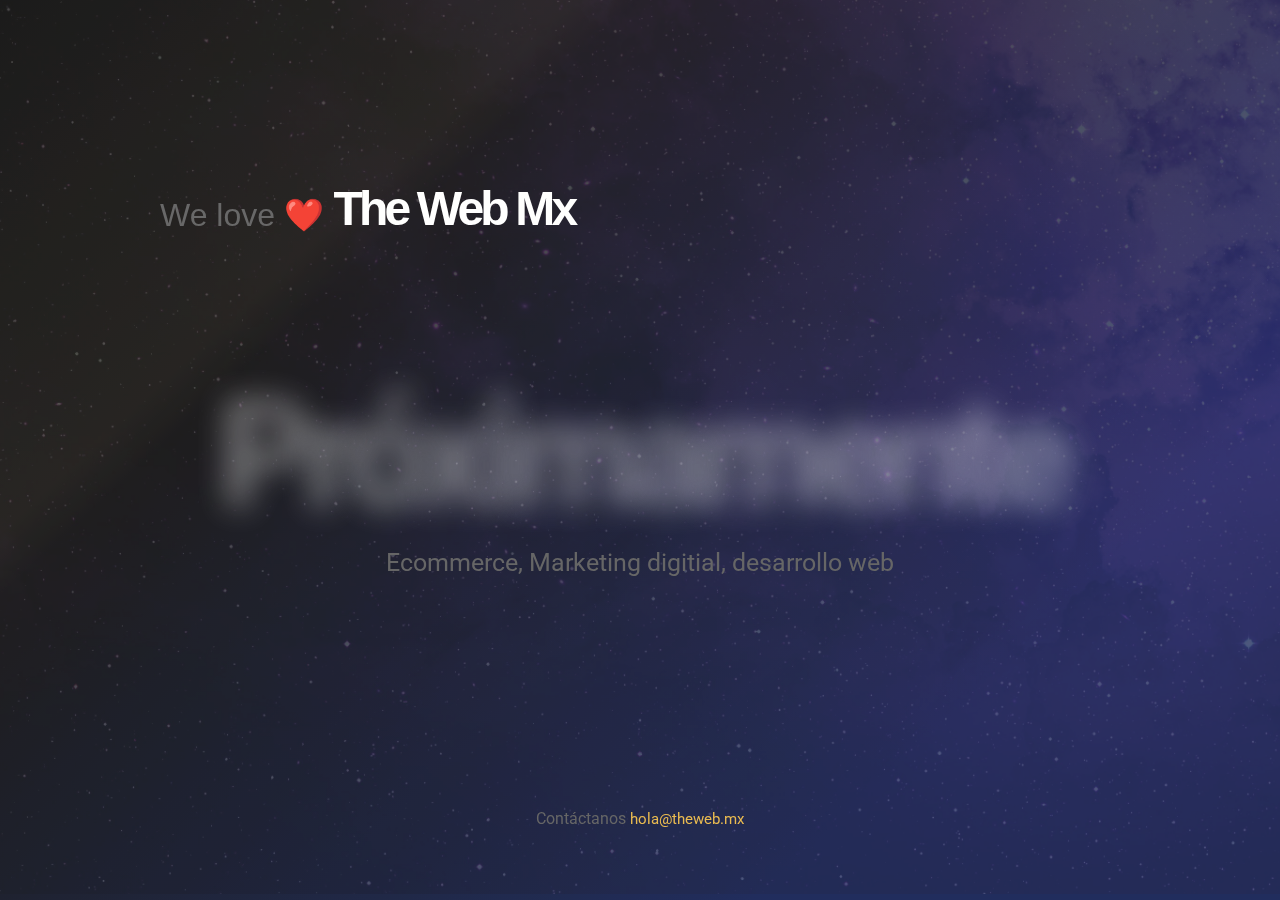
==== index.html @ 9861a03b "primer commit pagina proximante" ====
<!DOCTYPE html>
<html lang="es-MX">
    <head>
        <meta charset="utf-8">
        <title>
            theweb.mx--- Contruyendo tus ideas en la web.
        </title>
        
        <meta content="yes" name="apple-mobile-web-app-capable">
        <meta content="width=device-width, initial-scale=1, maximum-scale=1, user-scalable=no" name="viewport">
        <meta content="TheWeb.mx" name="author">
        <meta content="Desarrollo web a medida" name="description">
        <meta content="desrrollo web, tienda en linea, ecommerce" name="keywords">
        <meta content="The most spectacular coming soon template!">
         <link href="favicon.png" rel="shortcut icon" type="image/png">
         <link rel="stylesheet" type="text/css" href="textStyles.css">

       
        <link href='http://fonts.googleapis.com/css?family=Roboto:400,100,900' rel='stylesheet' type='text/css'><!-- Styles -->
        <link href="css/loader.css" rel="stylesheet" type="text/css">
        <link href="css/normalize.css" rel="stylesheet" type="text/css">
        <link rel="stylesheet" href="css/font-awesome.min.css">
        <link href="css/style.css" rel="stylesheet" type="text/css">
        <script src="js/jquery.js"></script>
    </head>
    <body>
        <div class="preloader">
            <div class="loading">
                <h2>
                    TheWeb.Mx
                </h2>
                <span class="progress"></span>
            </div>
        </div>

        <div class="wrapper">
            <ul class="scene unselectable" data-friction-x="0.1" data-friction-y="0.1" data-scalar-x="25" data-scalar-y="15" id="scene">
                <li class="layer" data-depth="0.00">
                </li>
                <!-- BG -->
             
                <li class="layer" data-depth="0.10">
                    <div class="background">
                        <img style="opacity:0.2;"src="./images/background2.jpg" alt="">
                    </div>
                </li>

                <!-- Hero -->

                <li class="layer" data-depth="0.20">
                    
                    <div class="title">
                        
                        <div class="Iam">
                            
                            <p>We love ❤️ </p>
                            <b>
                              <h2 class="innerIam">
                                The Web Mx<br /> 
                               Ecommerce<br />
                                Marketing<br />
                                Web Development <br />
                                Technology
                                </h2>
                            </b>
                            
                            </div>
                       <!--   <h2>
                           theweb.mx
                        </h2>
                        <!-- <span class="line"></span> -->
                    </div>
                    
                </li>

                <li class="layer" data-depth="0.25">
                  
                    <div class="hero">
                        <h1 class="container-text otro-texto">
                           
                                Próximamente
                          
                        </h1>

                        
                        
                    </div>
                </li>

                <li class="layer" data-depth="0.30">
                    <div class="hero">
                        <h1 class="container-text backgroud-text">
                           
                                Próximamente
                          
                        </h1>

                        <p class="sub-title">
                            Ecommerce, Marketing digitial, desarrollo web
                        </p>
                        
                    </div>
                </li>
                <!-- Flakes -->

             <!--<li class="layer" data-depth="0.40">
                    <div class="depth-1 flake1">
                        <img alt="flake" src="images/flakes/depth1/flakes1.png">
                    </div>

                    <div class="depth-1 flake2">
                        <img alt="flake" src="images/flakes/depth1/flakes2.png">
                    </div>

                    <div class="depth-1 flake3">
                        <img alt="flake" src="images/flakes/depth1/flakes3.png">
                    </div>

                    <div class="depth-1 flake4">
                        <img alt="flake" src="images/flakes/depth1/flakes4.png">
                    </div>
                </li>

                <li class="layer" data-depth="0.50">
                    <div class="depth-2 flake1">
                        <img alt="flake" src="images/flakes/depth2/flakes1.png">
                    </div>

                    <div class="depth-2 flake2">
                        <img alt="flake" src="images/flakes/depth2/flakes2.png">
                    </div>
                </li>

                <li class="layer" data-depth="0.60">
                    <div class="depth-3 flake1">
                        <img alt="flake" src="images/flakes/depth3/flakes1.png">
                    </div>

                    <div class="depth-3 flake2">
                        <img alt="flake" src="images/flakes/depth3/flakes2.png">
                    </div>

                    <div class="depth-3 flake3">
                        <img alt="flake" src="images/flakes/depth3/flakes3.png">
                    </div>

                    <div class="depth-3 flake4">
                        <img alt="flake" src="images/flakes/depth3/flakes4.png">
                    </div>
                </li>

                <li class="layer" data-depth="0.80">
                    <div class="depth-4">
                        <img alt="flake" src="images/flakes/depth4/flakes.png">
                    </div>
                </li>

                <li class="layer" data-depth="1.00">
                    <div class="depth-5">
                    
                        <img alt="flake" src="images/flakes/depth5/flakes.png">
                    </div>
                </li> 
                <!-- Contact -->

                <li class="layer" data-depth="0.20">
                    <div class="contact">
                        <!--<ul class="icons">
                            <li>
                                <a class="behance" href="#"><i class="fa fa-behance"></i></a>
                            </li>

                            <li>
                                <a class="twitter" href="#"><i class="fa fa-twitter"></i></a>
                            </li>

                            <li>
                                <a class="dribbble" href="#"><i class="fa fa-dribbble"></i></a>
                            </li>
                        </ul>
                        <i class="fa fa-map-marker">GDL, MX </i>-->
                        Contáctanos <a class="mail" href="mailto:hola@theweb.mx">hola@theweb.mx</a>
                    </div>
                </li>
            </ul>
        </div>

        <!-- Javascript -->
        <script src="js/plugins.js"></script> 
        <script src="js/jquery.countdown.min.js"></script> 
        <script src="js/main.js"></script>

    </body>
</html>
---- textStyles.css ----
body {
    background: #2d2d2d;
  }
  
  .Iam {
  
    font: normal 2em/3em Montserrat, sans-serif;
    color: rgb(104, 104, 104);
    margin-left: 5em;
  }
  .Iam:hover{
      color: aqua;
  }
  .Iam p {
    height: 50px;
    float: left;
    margin-right: 0.3em;
  }
  .Iam b {
    float: left;
    overflow: hidden;
    position: relative;
    height: 2em;    
    top: .8em;
  }
  .Iam .innerIam {
    display: inline-block;
    color: #fffffe;
    position: relative;
    white-space: nowrap;
    top: 0;
    left: 0;
   
    letter-spacing: -0.08em;
  
  
  /*animation*/
  -webkit-animation:move 7s;
     -moz-animation:move 7s;
      -ms-animation:move 7s;
       -o-animation:move 7s;
          animation:move 7s;
  /*animation-iteration-count*/
  -webkit-animation-iteration-count:1;
     -moz-animation-iteration-count:1;
      -ms-animation-iteration-count:1;
       -o-animation-iteration-count:1;
          animation-iteration-count:1;
  /*animation-delay*/
  -webkit-animation-delay:2s;
     -moz-animation-delay:2s;
      -ms-animation-delay:2s;
       -o-animation-delay:2s;
          animation-delay:2s;

          animation-fill-mode: forwards;
  }

  @keyframes move{
  0%  { top: 0em; }
  20% { top: -5em; }
  40% { top: -10em; }
  60% { top: -15em; }
  80% { top: -20em; }
  }
  
  @-webkit-keyframes move {
    0%  { top: 0em; }
    20% { top: -2em; }
    40% { top: -4em; }
    60% { top: -6em; }
    80% { top: -8em; }
    }
  
  @-moz-keyframes move {
    0%  { top: 0em; }
    20% { top: -2em; }
    40% { top: -4em; }
    60% { top: -6em; }
    80% { top: -8em; }
    }
    
  @-o-keyframes move {
    0%  { top: 0em; }
    20% { top: -2em; }
    40% { top: -4em; }
    60% { top: -6em; }
    80% { top: -8em; }
    }
    
  @keyframes move {
    0%  { top: 0em; }
    20% { top: -2em; }
    40% { top: -4em; }
    60% { top: -6em; }
    80% { top: -8em; }
    }
  


    @keyframes filling {
        from{
          background-position: center 25%;
        }
        to {
          background-position: center 50%;
        }
      }
      
      .container-text {
        
      
        padding-top: 10px;
        font-size: 80px;
        font-weight: 800;
        line-height: 80px;
        letter-spacing: -0.08em;
        color: #ffffff00; 
       
      }

      .backgroud-text{
        background-image:  url(https://www.noticiasdelsoldelalaguna.com.mx/doble-via/ciencia/tnb3ck-oxigeno-planeta-tierra-sol/ALTERNATES/LANDSCAPE_960/Ox%C3%ADgeno-Planeta-Tierra-Sol);
        -webkit-text-fill-color: transparent;
        -webkit-background-clip: text;
        animation: filling 5s ease forwards;
      }



      .otro-texto{
        text-shadow: 0px 0px 30px rgba(253, 253, 253, 0.393);
        padding-top: 10px;
        font-size: 80px;
        font-weight: 800;
        line-height: 80px;
        letter-spacing: -0.08em;
        color: #ffffff00; 
       
      }
---- css/loader.css ----
/* =Loader
-------------------------------------------------------------- */

.preloader {
	display: block;
    position: fixed;
    width: 100%;
    height: 100%;
    z-index: 9999;
    background: rgb(0, 0, 0);
    text-align: center;
}
.loading {
	overflow: hidden;
	position: absolute;
	top: 50%;
	margin-top: -12px;
	left: 39%;
	margin-left: -50px;
	width: 30%;
	height: 24px;
    
}

.progress {
	display: block;
	position: absolute;
	bottom: 0;
	overflow: hidden;
	width: 40%;
	height: 1px;
	left: -102px;
	background-color: #00d9ec;
	-webkit-animation: loader-anim 1s 0s infinite cubic-bezier(0.785, 0.135, 0.15, 0.86);
    -moz-animation: loader-anim 1s 0s infinite cubic-bezier(0.785, 0.135, 0.15, 0.86);
    animation: loader-anim 1s 0s infinite cubic-bezier(0.785, 0.135, 0.15, 0.86)
}

@-webkit-keyframes loader-anim {
    0% {
        left: -102px
    }

    100% {
        left: 102px
    }
}

@-moz-keyframes loader-anim {
    0% {
        left: -102px
    }

    100% {
        left: 102px
    }
}

@keyframes loader-anim {
    0% {
        left: -102px
    }

    100% {
        left: 102px
    }
}
---- css/style.css ----
/* =Common Styles
-------------------------------------------------------------- */

*,
*:before,
*:after {
  -webkit-box-sizing: border-box;
  -moz-box-sizing: border-box;
  box-sizing: border-box;
}

html {
  -webkit-tap-highlight-color: rgba(0, 0, 0, 0);
}

input,
button,
select,
textarea {
  font-family: inherit;
  font-size: inherit;
  line-height: inherit;
}

img {
  vertical-align: middle;
  max-width: 100%;
  height: auto;
}

body {
	background: #fff;
	color: #666666;
	font-family: 'Roboto', sans-serif;
	-webkit-font-smoothing: antialiased;
	-webkit-text-size-adjust: 100%;
}

section { overflow: hidden; }
::selection { background: #161a1b; color: #fff; }
::-moz-selection { background: #161a1b; color: #fff; }


/* =Typography
-------------------------------------------------------------- */
a {
    text-decoration: none;
}

h1, h2 { margin: 0; }

h1 {
	font-size: 80px;
	font-weight: 800;
	line-height: 80px;
	letter-spacing: -0.08em;
	color: #ffffff; 
}


#countdown div span {
	display:block;
	font-size: 50px;
	line-height: 50px;
	letter-spacing: initial;
	font-weight: 100;
	text-transform: uppercase;
}

#countdown div {
	display:inline-block;
    margin: 0 34px;
}

.sub-title {
	font-size: 18px;
	margin-top: 5px;
	margin-bottom: 0px;
	text-align: center;		
}


/* =Content Styles
-------------------------------------------------------------- */

.wrapper {
  
  position: absolute;
  overflow: hidden;
  display: table-cell;
  height: 100%;
  width: 100%;
  left: 0;
  top: 0;
}

.scene,
.layer {
  display: block;
  height: 100%;
  width: 100%;
  padding: 0;
  margin: 0;
}

.scene {
  position: relative;
  overflow: hidden;
}

.layer { position: absolute; }

.layer div {
  -webkit-transform: translate3d(0,0,0);
  -moz-transform: translate3d(0,0,0);
  transform: translate3d(0,0,0);
  -webkit-transform-style: preserve-3d;
  -moz-transform-style: preserve-3d;
  transform-style: preserve-3d;
  -webkit-backface-visibility: hidden;
  -moz-backface-visibility: hidden;
  backface-visibility: hidden;
}


/* Background */
.background {
	background: linear-gradient(137deg, rgba(0,0,0,1) 0%, rgba(18,16,10,1) 28%, rgba(5,5,4,1) 31%, rgba(8,22,75,1) 75%);
	opacity:0.9;
	bottom: -20px;
  background-size: cover;
  position: absolute;
  width: 110%;
  left: -5%;
  top: -5%;
}


.sphere img{
	-webkit-transform: scale(0.7);
	-moz-transform: scale(0.7);
	-ms-transform: scale(0.7,0.7);
	transform: scale(0.7);
}

/* Text */
.title {
	display: block;

	width: 100%;
	position: absolute;
	z-index: 2;
	top: 10%;
}
.title h2 {
	
}

.line {
	display: block;
	margin: 0 auto;
	width: 60px;
	height: 1px;
	background: #00d9ec;
	margin-top: 10px;
}

.contact {
	display: block;
	width: 100%;
	position: absolute;
	z-index: 2;
	text-align: center;
	bottom: 5%;
}

.contact .icons {
	margin: 0;
	padding: 0;
	margin-bottom: 18px;
	text-align: center;
	list-style: none;
	list-style-type: none;
}

.contact .icons li {
	display: inline-block;
	margin-right: 10px;
}

.contact .icons li:last-of-type { margin-right: 0px; }

.contact .icons li a {
	display: block;
	width: 25px;
	height: 25px;
	opacity: .5;
	-webkit-transition: opacity 0.3s;
	-moz-transition: opacity 0.3s;
	transition: opacity 0.3s;
	color: black;
	font-size: 24px;
}


.contact .icons li a:hover {
	opacity: 1;
	-webkit-transition: opacity 0.3s;
	-moz-transition: opacity 0.3s;
	transition: opacity 0.3s;
}

.contact a.mail {
	text-decoration: none;
	color: 	#eabb50;

	padding-bottom: 8px;
	font-size: 15px;
}

.contact a.mail::after {
	position: absolute;
	top: 100%;
	left: 50%;
	width: 125px;
	margin-left: -60px;
	margin-top: 10px;
	height: 1px;
	background: #666666;
	content: '';
	opacity: 0;
	-webkit-transition: opacity 0.3s, -webkit-transform 0.3s;
	-moz-transition: opacity 0.3s, -moz-transform 0.3s;
	transition: opacity 0.3s, transform 0.3s;
	-webkit-transform: translateY(10px);
	-moz-transform: translateY(10px);
	transform: translateY(10px);
}

.contact a.mail:hover::after, .contact a.mail:focus::after {
	opacity: 1;
	-webkit-transform: translateY(0px);
	-moz-transform: translateY(0px);
	transform: translateY(0px);
}

/* Flakes Sizing */
.depth-5 img, .depth-4 img, .depth-3 img, .depth-2 img, .depth-1 img {
	-webkit-transform: scale(0.6);
	-moz-transform: scale(0.6);
	-ms-transform: scale(0.6,0.6);
	transform: scale(0.6);
}

/* Flakes Positioning */
.depth-5 {
	position: absolute;
	right: -100%;
	top: -24%;
}



.depth-4 {
	position: absolute;
	left: -10%;
	top: 37%;
 }

.depth-3.flake1 {
	display: none;
}

.depth-3.flake2 {
	position: absolute;
	right: 16%;
	bottom: 20%;
}

.depth-3.flake3 {
	position: absolute;
	left: 10%;
	bottom: 16%;
}

.depth-3.flake4 {
	display: none;
}

.depth-2.flake1 { 
	display: none;
}

.depth-2.flake2 {
	display: none;
}

.depth-1.flake1 {
	display: none;
}

.depth-1.flake2 { 
	position: absolute;
	right: 40%;
	top: 50%;
}

.depth-1.flake3 { 
	display: none;
}

.depth-1.flake4 { 
	position: absolute;
	right: 0;
	top: 0;
}

.p {
	color: #464748;
	z-index: 1000;
}
.p:hover{
color: #00d9ec;
}

/* =Responsive Styles
-------------------------------------------------------------- */

@media (max-width: 320px) {
	/* HERO */

	.container-text{
		font-size: 40px; line-height: 40px;text-align: center;
	}
	h1 { font-size: 40px; line-height: 40px;text-align: center;		 }
	#countdown div span {font-size: 24px; line-height: 34px;}
	.sub-title { margin-top: 10px; }
	/* TITLE & CONTACT */
	.title { top: 15%;}
	.contact .icons { margin-bottom: 0px; }
	/* SIZES */
	.sphere img{
		-webkit-transform: scale(0.6);
		-moz-transform: scale(0.6);
		-ms-transform: scale(0.6,0.6);
		transform: scale(0.6);
	}
	/* POSITIONING */
	.depth-5 {
		position: absolute;
		right: -50%;
		top: -50%;
	}

	.depth-4 {
		left: -4%;
		top: 20%;
	 }

	.depth-3.flake1 {
		display: none;
	}

	.depth-3.flake2 {
		position: absolute;
		right: 16%;
		bottom: 20%;
	}

	.depth-3.flake3 {
		position: absolute;
		left: 10%;
		bottom: 16%;
	}

	.depth-3.flake4 {
		display: none;
	}

	.depth-2.flake1 { 
		display: none;
	}

	.depth-2.flake2 {
		display: none;
	}

	.depth-1.flake1 {
		display: none;
	}

	.depth-1.flake2 { 
		position: absolute;
		right: 40%;
		top: 40%;
	}

	.depth-1.flake3 { 
		display: none;
	}

	.depth-1.flake4 { 
		position: absolute;
		right: 0;
		top: 0;
	}
}


/* Landscape Phone */
@media all and (min-width: 400px) {
	/* HERO */
	.container-text{
		font-size: 40px; line-height: 40px;text-align: center;	
	}
	h1 { font-size: 40px; line-height: 40px;text-align: center;		 }
	#countdown div span {font-size: 24px; line-height: 34px;}
	.sub-title {  margin-top: 10px; }
	/* TITLE & CONTACT */
	.title { top: 15%;}
	.contact .icons { margin-bottom: 0px; }
	/* SIZES */
	.sphere img{
		-webkit-transform: scale(0.6);
		-moz-transform: scale(0.6);
		-ms-transform: scale(0.6,0.6);
		transform: scale(0.6);
	}
	/* POSITIONING */
	.depth-5 {
		position: absolute;
		right: -50%;
		top: -50%;
	}

	.depth-4 {
		left: -4%;
		top: 20%;
	 }

	.depth-3.flake1 {
		display: none;
	}

	.depth-3.flake2 {
		position: absolute;
		right: 16%;
		bottom: 20%;
	}

	.depth-3.flake3 {
		position: absolute;
		left: 10%;
		bottom: 16%;
	}

	.depth-3.flake4 {
		display: none;
	}

	.depth-2.flake1 { 
		display: none;
	}

	.depth-2.flake2 {
		display: none;
	}

	.depth-1.flake1 {
		display: none;
	}

	.depth-1.flake2 { 
		position: absolute;
		right: 40%;
		top: 40%;
	}

	.depth-1.flake3 { 
		display: none;
	}

	.depth-1.flake4 { 
		position: absolute;
		right: 0;
		top: 0;
	}
}

/* Tablet Portrait */
@media all and (min-width: 700px) {
	/* HERO */
	.container-text {
		font-size: 90px; line-height: 90px; 
	}
	h1 { font-size: 90px; line-height: 90px; }
	.sub-title { font-size: 20px; line-height: 20px; margin-top: 10px; }
	/* TITLE & CONTACT */
	.title { top: 18%;}
	.line { margin-top: 20px; }
	.contact { bottom: 10%; }
	.contact .icons { margin-bottom: 12px; }
	/* SIZES */
	.sphere img{
		-webkit-transform: scale(1);
		-moz-transform: scale(1);
		-ms-transform: scale(1,1);
		transform: scale(1);
	}
	.depth-5 img, .depth-4 img, .depth-3 img, .depth-2 img, .depth-1 img {
		-webkit-transform: scale(0.8);
		-moz-transform: scale(0.8);
		-ms-transform: scale(0.8,0.8);
		transform: scale(0.8);
	}
	/* POSITIONING */
	.depth-5 {
		right: -25%;
		top: 3%;
	}

	.depth-4 {
		left: -3%;
		top: 15%;
	 }

	.depth-3.flake1 {
		display: none;
	}

	.depth-3.flake2 {
		right: 25%;
		bottom: 25%;
	}

	.depth-3.flake3 {
		left: 20%;
		bottom: 20%;
	}

	.depth-3.flake4 {
		display: block;
		position: absolute;
		left: 10%;
		bottom: 40%;
	}

	.depth-2.flake1 {
		display: none;
	}

	.depth-2.flake2 {
		display: none;
	}

	.depth-1.flake1 {
		display: none;
	}

	.depth-1.flake2 { 
		display: block;
		left: 15%;
		top: 25%;
	}

	.depth-1.flake3 { 
		display: none;
	}

	.depth-1.flake4 { 
		display: none;
	}
	
}

@media all and (min-width: 900px) {
	/* HERO */
	.container-text{
		font-size: 120px; line-height: 120px; text-align: center;	
	}
	h1 { font-size: 120px; line-height: 120px; text-align: center;		}

	#countdown div span {font-size: 34px; line-height: 34px;}
	
	.sub-title { font-size: 20px; line-height: 20px; margin-top: 20px; }
	/* TITLE & CONTACT */
	.title { top: 15%;}
	.contact { bottom: 8%; }
	.contact .icons { margin-bottom: 12px; }
	/* SIZES */
	.sphere img{
		-webkit-transform: scale(1);
		-moz-transform: scale(1);
		-ms-transform: scale(1,1);
		transform: scale(1);
	}
	.depth-5 img, .depth-4 img, .depth-3 img, .depth-2 img, .depth-1 img {
		-webkit-transform: scale(0.8);
		-moz-transform: scale(0.8);
		-ms-transform: scale(0.8,0.8);
		transform: scale(0.8);
	}
	/* POSITIONING */
	.depth-5 {
		right: -25%;
		top: 3%;
	}

	.depth-4 {
		left: -3%;
		top: 15%;
	 }

	.depth-3.flake1 {
		display: none;
	}

	.depth-3.flake2 {
		right: 25%;
		bottom: 25%;
	}

	.depth-3.flake3 {
		left: 20%;
		bottom: 20%;
	}

	.depth-3.flake4 {
		display: block;
		position: absolute;
		left: 10%;
		bottom: 40%;
	}

	.depth-2.flake1 {
		display: none;
	}

	.depth-2.flake2 {
		display: none;
	}

	.depth-1.flake1 {
		display: none;
	}

	.depth-1.flake2 { 
		display: block;
		left: 15%;
		top: 25%;
	}

	.depth-1.flake3 { 
		display: none;
	}

	.depth-1.flake4 { 
		display: none;
	}
}

@media all and (min-width: 1200px) {
	/* HERO */
	.container-text {
		font-size: 150px; line-height: 150px; text-align: center;
	}
	h1 { font-size: 150px; line-height: 150px; text-align: center;		}
	#countdown div span {font-size: 44px; line-height: 44px;}
	.sub-title { font-size: 25px; line-height: 25px; margin-top: 20px; }
	/* SIZES */
	.sphere img{
		-webkit-transform: scale(1);
		-moz-transform: scale(1);
		-ms-transform: scale(1,1);
		transform: scale(1);
	}
	.depth-5 img, .depth-4 img, .depth-3 img, .depth-2 img, .depth-1 img {
		-webkit-transform: scale(1);
		-moz-transform: scale(1);
		-ms-transform: scale(1,1);
		transform: scale(1);
	}
	/* POSITIONING */
	.depth-5 {
		right: -10%;
		top: -10%;
		-webkit-animation: wave 9s 0.1s infinite linear;
		-moz-animation: wave 9s 0.1s infinite linear;
		animation: wave 9s 0.1s infinite linear;
	}

	.depth-4 {
		left: -3%;
		top: 15%;
		-webkit-animation: wave 7s 0.1s infinite linear;
		-moz-animation: wave 7s 0.1s infinite linear;
		animation: wave 7s 0.1s infinite linear;
	 }


	.depth-3 {
		-webkit-animation: wave 6s 0.1s infinite linear;
		-moz-animation: wave 6s 0.1s infinite linear;
		animation: wave 6s 0.1s infinite linear;
	}

	.depth-3.flake1 {
		display: block;
		position: absolute;
		left: 20%;
		top: 40%;
	}

	.depth-3.flake2 {
		right: 25%;
		bottom: 25%;
	}

	.depth-3.flake3 {
		left: 20%;
		bottom: 20%;
	}

	.depth-3.flake4 {
		display: block;
		position: absolute;
		left: 10%;
		bottom: 40%;
	}

	.depth-2 {
		-webkit-animation: wave 5s 0.1s infinite linear;
		-moz-animation: wave 5s 0.1s infinite linear;
		animation: wave 5s 0.1s infinite linear;
	}

	.depth-2.flake1 { 
		display: block;
		position: absolute;
		right: 40%;
		top: 40%;
	}

	.depth-2.flake2 { 
		display: none;
	}

	.depth-1 {
		-webkit-animation: wave 4s 0.1s infinite linear;
		-moz-animation: wave 4s 0.1s infinite linear;
		animation: wave 4s 0.1s infinite linear;
	}

	.depth-1.flake1 {
		display: block;
		position: absolute;
		left: 30%;
		bottom: 20%;
	}

	.depth-1.flake2 { 
		display: block;
		left: 15%;
		top: 25%;
	}

	.depth-1.flake3 { 
		display: none;
	}

	.depth-1.flake4 { 
		display: none;
	}
}

@media all and (min-width: 1400px) {
	/* HERO */
	.container-text{
		font-size: 160px; line-height: 160px; 
	}
	h1 { font-size: 160px; line-height: 160px; }
	.sub-title { font-size: 25px; line-height: 25px; margin-top: 20px; }
	/* POSITIONING */
	.depth-5 {
		right: -10%;
		top: -5%;
	}

	.depth-4 {
		left: -3%;
		top: 15%;
	 }

	.depth-3.flake1 {
		display: block;
		position: absolute;
		left: 20%;
		top: 40%;
	}

	.depth-3.flake2 {
		right: 25%;
		bottom: 25%;
	}

	.depth-3.flake3 {
		left: 40%;
		bottom: 20%;
	}

	.depth-3.flake4 {
		display: block;
		position: absolute;
		left: 10%;
		bottom: 40%;
	}

	.depth-2.flake1 { 
		display: block;
		position: absolute;
		right: 40%;
		top: 40%;
	}

	.depth-2.flake2 { 
		display: none;
	}

	.depth-1.flake1 {
		display: block;
		position: absolute;
		left: 30%;
		bottom: 30%;
	}

	.depth-1.flake2 { 
		display: block;
		left: 15%;
		top: 25%;
	}

	.depth-1.flake3 { 
		display: block;
		position: absolute;
		bottom: 20%;
		right: 40%;
	}

	.depth-1.flake4 { 
		display: block;
		right: 40%;
		top: 25%;
	}
}

@media all and (min-width: 1600px) {
	/* HERO */
	/*.container-text {
		font-size: 180px; line-height: 180px; text-align: center;
	}*/
	h1 { font-size: 180px; line-height: 180px; text-align: center;		}
	#countdown div span {font-size: 54px; line-height: 54px;}
	.sub-title { font-size: 25px; line-height: 25px; margin-top: 25px; }
}


@media all and (min-width: 1920px) {
	/* HERO */
	/*.container-text{
		font-size: 200px; line-height: 200px;
	}*/
	h1 { font-size: 200px; line-height: 200px; }
	.sub-title { font-size: 30px; line-height: 30px; margin-top: 30px; }
	/* POSITIONING */
	.depth-5 {
		right: -10%;
		top: 5%;
	}

	.depth-4 {
		left: 3%;
		top: 15%;
	 }

	.depth-3.flake1 {
		display: block;
		position: absolute;
		left: 20%;
		top: 40%;
	}

	.depth-3.flake2 {
		right: 25%;
		bottom: 25%;
	}

	.depth-3.flake3 {
		left: 40%;
		bottom: 20%;
	}

	.depth-3.flake4 {
		display: block;
		position: absolute;
		left: 10%;
		bottom: 40%;
	}

	.depth-2.flake1 { 
		display: block;
		position: absolute;
		right: 40%;
		top: 40%;
	}

	.depth-2.flake2 { 
		display: none;
	}

	.depth-1.flake1 {
		display: block;
		position: absolute;
		left: 30%;
		bottom: 30%;
	}

	.depth-1.flake2 { 
		display: block;
		left: 20%;
		top: 30%;
	}

	.depth-1.flake3 { 
		display: block;
		position: absolute;
		bottom: 30%;
		right: 40%;
	}

	.depth-1.flake4 { 
		display: block;
		right: 40%;
		top: 25%;
	}
}

/* =Animation
-------------------------------------------------------------- */

@-webkit-keyframes wave {
  0% {
    -webkit-transform: rotateZ(0deg) translate3d(0,10%,0) rotateZ(0deg);
    -moz-transform: rotateZ(0deg) translate3d(0,10%,0) rotateZ(0deg);
    transform: rotateZ(0deg) translate3d(0,10%,0) rotateZ(0deg);
  }

  100% {
    -webkit-transform: rotateZ(360deg) translate3d(0,10%,0) rotateZ(-360deg);
    -moz-transform: rotateZ(360deg) translate3d(0,10%,0) rotateZ(-360deg);
    transform: rotateZ(360deg) translate3d(0,10%,0) rotateZ(-360deg);
  }
}

@-moz-keyframes wave {
  0% {
    -webkit-transform: rotateZ(0deg) translate3d(0,10%,0) rotateZ(0deg);
    -moz-transform: rotateZ(0deg) translate3d(0,10%,0) rotateZ(0deg);
    transform: rotateZ(0deg) translate3d(0,10%,0) rotateZ(0deg);
  }

  100% {
    -webkit-transform: rotateZ(360deg) translate3d(0,10%,0) rotateZ(-360deg);
    -moz-transform: rotateZ(360deg) translate3d(0,10%,0) rotateZ(-360deg);
    transform: rotateZ(360deg) translate3d(0,10%,0) rotateZ(-360deg);
  }
}

@-ms-keyframes wave {
  0% {
    -webkit-transform: rotateZ(0deg) translate3d(0,10%,0) rotateZ(0deg);
    -moz-transform: rotateZ(0deg) translate3d(0,10%,0) rotateZ(0deg);
    transform: rotateZ(0deg) translate3d(0,10%,0) rotateZ(0deg);
  }

  100% {
    -webkit-transform: rotateZ(360deg) translate3d(0,10%,0) rotateZ(-360deg);
    -moz-transform: rotateZ(360deg) translate3d(0,10%,0) rotateZ(-360deg);
    transform: rotateZ(360deg) translate3d(0,10%,0) rotateZ(-360deg);
  }
}

@keyframes wave {
  0% {
    -webkit-transform: rotateZ(0deg) translate3d(0,10%,0) rotateZ(0deg);
    -moz-transform: rotateZ(0deg) translate3d(0,10%,0) rotateZ(0deg);
    transform: rotateZ(0deg) translate3d(0,10%,0) rotateZ(0deg);
  }

  100% {
    -webkit-transform: rotateZ(360deg) translate3d(0,10%,0) rotateZ(-360deg);
    -moz-transform: rotateZ(360deg) translate3d(0,10%,0) rotateZ(-360deg);
    transform: rotateZ(360deg) translate3d(0,10%,0) rotateZ(-360deg);
  }
}


/* =404
-------------------------------------------------------------- */

.snap {
	display: block;
	position: absolute;
	top: 0;
	left: 0;
	width: 100%;
	height: 100%;
	background: url(../images/404-background.jpg) no-repeat center;
	background-size: cover;
	text-align: center;
}

.snap .line { margin-bottom: 70px; }

.button {
	display: inline-block;
	margin-top: 80px;
	text-decoration: none;
	font-size: 9px;
	font-weight: 700;
	line-height: 1em;
	letter-spacing: 0.2em;
	text-transform: uppercase;
	color: #161a1b;
	background: transparent;
	border: 1px solid rgb(23,26,28);
	border: 1px solid rgba(23,26,28,.3);
	-webkit-border-radius: 10px;
	-moz-border-radius: 10px;
	border-radius: 4px;
	padding: 15px 25px;
	-webkit-transition: all 0.3s;
	-moz-transition: all 0.3s;
	transition: all 0.3s;
}

.button:hover {
	background: rgb(23,26,28);
	color: #fff;
	border: 1px solid rgb(23,26,28);
	-webkit-transition: all 0.3s;
	-moz-transition: all 0.3s;
	transition: all 0.3s;
}


@media all and (min-width: 700px) {
	.button {
		font-size: 12px;
		border-radius: 10px;
		padding: 25px 45px;
	}
}




/* laptop */
* html .clearfix {
	zoom: 1;
}
/* IE6 */
*:first-child + html .clearfix {
	zoom: 1;
}
/* IE7 */
.clearfix:before, .clearfix:after {
	content: "";
	display: table;
}
.clearfix:after {
	clear: both;
}
.clearfix {
	zoom: 1;
   /* For IE 6/7 (trigger hasLayout) */
}
* {
	/* margin: 0;
	padding: 0;
	border: 0; */
	box-sizing: border-box;
	-webkit-font-smoothing: antialiased;
}
/* a, a:hover, a:focus, a:active {
	text-decoration: none !important;
	outline: none;
} */
.npd {
	padding: 0;
}
/* ul, li {
	padding: 0;
	margin: 0;
	list-style: none;
}
a:hover {
	opacity: 0.7;
	color: white;
} */
/* body {
	font-size: 14px;
	color: black; 
} */
.clear {
	clear: both;
}
/* img {
	max-width: 100%;
} */
/* h1, h2, h3, h4 {
	padding: 0;
	margin: 0; */

/* .wrap {
	width: 100%;
	height: 100vh;
	position: relative;
	background-color: #22262b;
	display: flex;
	justify-content: center;
	align-items: center;
} */
.comp {
	width: 100%;
	height: 194px;
	text-align: center;
}
.comp .monitor {
	width: 275px;
	height: 181px;
	display: block;
	margin: 0 auto;
	border-radius: 10px 10px 0px 0px;
	padding: 9px;
	border: solid 1px #e0e2e2;
	background-color: black;
}
.comp .mid {
	float: left;
	display: block;
	height: 100%;
	position: relative;
	background-color: #abadc6;
	width: 50%;
}
.comp .mid.codigo {
	background-color: #22262b;
}
.comp .site {
	overflow: hidden;
	position: absolute;
	width: 105px;
	height: 138px;
	bottom: 0;
	right: 0;
}
.comp .site .topbar {
	width: 100%;
}
.comp .site .cerrar {
	width: 100%;
	padding: 3px;
	line-height: 0;
	display: flex;
	align-items: center;
	justify-content: flex-start;
	border-radius: 4px 4px 0px 0px;
	background-color: #afa895;
}
.comp .site .cerrar > div {
	display: inline-block;
	width: 2px;
	height: 2px;
	border-radius: 50%;
	background: white;
	margin: 0px 1px;
}
.comp .site .inhead {
	padding: 2px;
	height: 5px;
	background-color: #ddd8cf;
}
.comp .site .inhead .item {
	width: 10px;
	height: 1px;
	background-color: #d1c9bf;
	margin: 0 1px;
	display: block;
	float: left;
}
.comp .txr {
	text-align: right;
}
.comp .txr .item {
	float: right;
}
.comp .inslid {
	width: 100%;
	height: 33px;
	background-color: #efebe2;
}
.comp .incont {
	padding-top: 10px;
	background: #fefaf0;
}
.comp .incont .item {
	background-color: #d1c9bf;
	width: 53px;
	height: 2px;
	display: block;
	margin: 0 auto;
	margin-top: 1px;
}
.comp .incont .item:nth-child(1) {
	width: 20px;
}
.comp .incont .item:nth-child(2) {
	margin-top: 3px;
	width: 41px;
}
.comp .incont .item:nth-child(3) {
	width: 32px;
}
.comp .incont .item:nth-child(4) {
	width: 23px;
}
.comp .incont .wid {
	width: 100%;
	padding: 8px 1px;
}
.comp .incont .wid .itwid {
	width: 33.333%;
	float: left;
	height: 26px;
	padding: 0px 3px;
}
.comp .incont .wid .itwid > div {
	width: 100%;
	height: 100%;
	background-color: #f5f1e6;
	position: relative;
}
.comp .incont .wid .itwid > div .contfoot {
	position: absolute;
	bottom: 0;
	left: 0;
	height: 6px;
	width: 100%;
	background-color: #ebe5dc;
}
.comp .incont .infoot {
	background-color: #efebe2;
	height: 26px;
	width: 100%;
}
@keyframes code {
	0% {
		opacity: 1;
   }
	50% {
		opacity: 0.6;
   }
	100% {
		opacity: 1;
   }
}
.comp .codigo {
	padding: 14px 0px 14px 14px;
}
.comp .codigo .var {
	background-color: #ac5e47;
	animation: code;
	animation-duration: 0.3s;
	animation-iteration-count: infinite;
}
.comp .codigo .cont {
	background-color: #464748;
	animation: code;
	animation-duration: 0.5s;
	animation-iteration-count: infinite;
}
.comp .codigo .fun {
	background-color: #fbb053;
	animation: code;
	animation-duration: 0.2s;
	animation-iteration-count: infinite;
}
.comp .codigo .atr {
	background-color: #645572;
	animation: code;
	animation-duration: 0.1s;
	animation-iteration-count: infinite;
}
.comp .codigo .item {
	height: 3px;
	width: 20px;
	float: left;
	margin-right: 3px;
}
.comp .codigo .item.min {
	width: 13px;
}
.comp .codigo .item.lrg {
	width: 30px;
}
.comp .codigo .line {
	padding: 2px 0;
	width: 100%;
}
.comp .codigo .tab1 {
	padding-left: 5px;
}
.comp .codigo .tab2 {
	padding-left: 8px;
}
.comp .codigo .tab3 {
	padding-left: 10px;
}
.comp .codigo .tab4 {
	padding-left: 12px;
}
.base {
	width: 338px;
	height: 12px;
	background: #e0e2e2;
	display: block;
	margin: 0 auto;
	border-radius: 0px 0px 6px 6px;
}
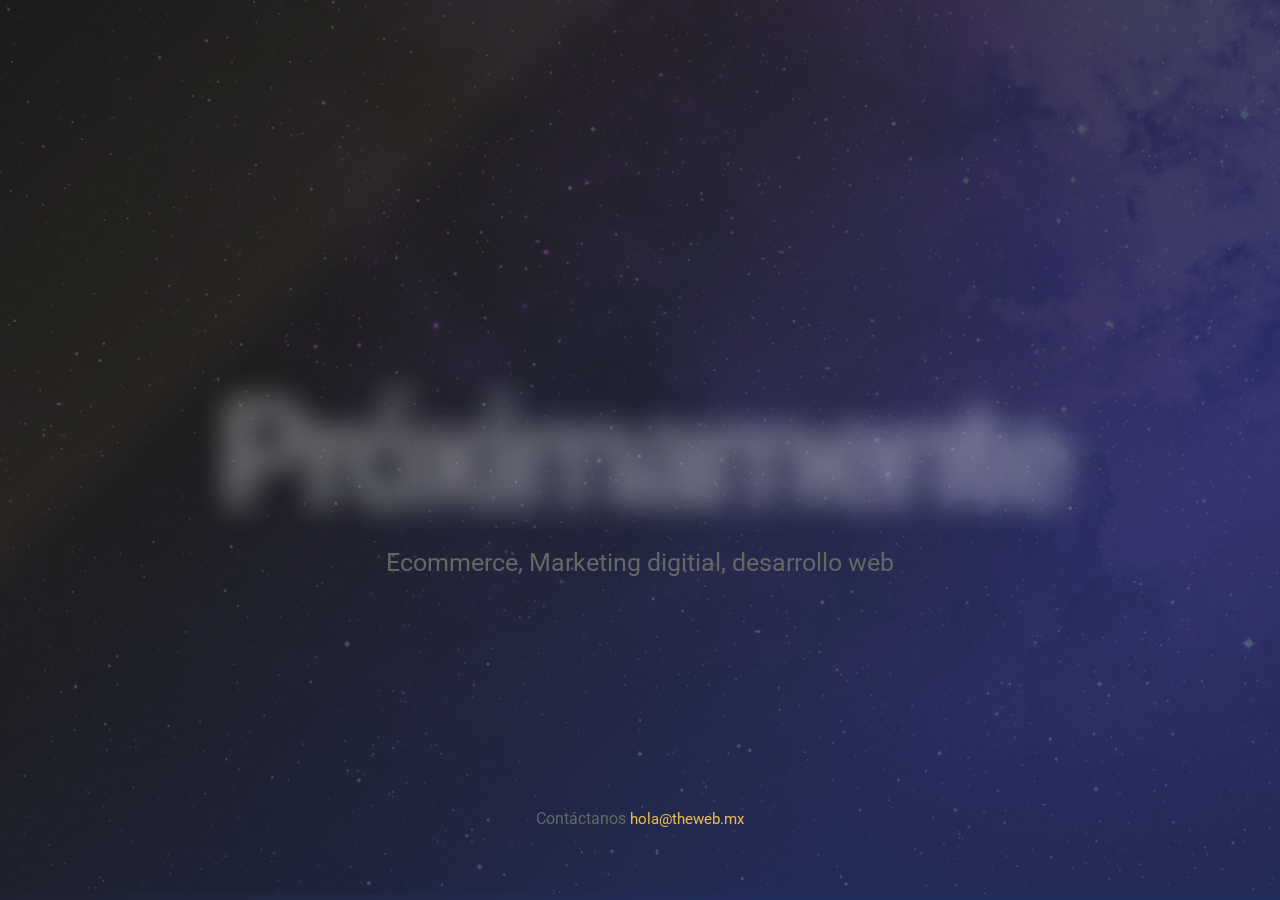
==== commit 9842eebc: "cambio en la animacion de inicio" ====
--- a/index.html
+++ b/index.html
@@ -49,7 +49,7 @@
 
                 <li class="layer" data-depth="0.20">
                     
-                    <div class="title">
+                    <!--<div class="title">
                         
                         <div class="Iam">
                             
@@ -64,7 +64,7 @@
                                 </h2>
                             </b>
                             
-                            </div>
+                            </div>-->
                        <!--   <h2>
                            theweb.mx
                         </h2>
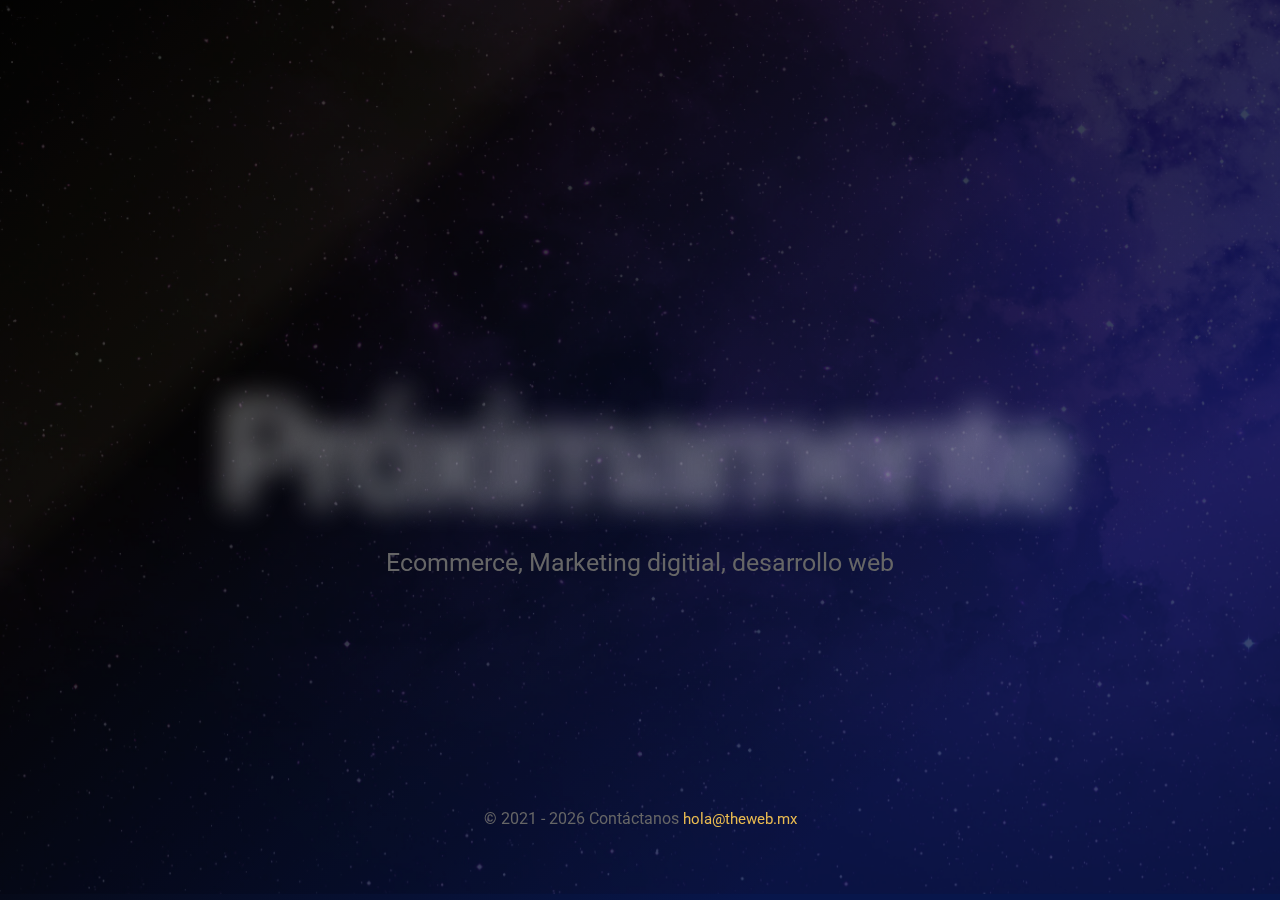
==== commit 71472241: "se agrega copright y fecha del sitio web" ====
--- a/index.html
+++ b/index.html
@@ -43,6 +43,7 @@
                     <div class="background">
                         <img style="opacity:0.2;"src="./images/background2.jpg" alt="">
                     </div>
+                    
                 </li>
 
                 <!-- Hero -->
@@ -179,13 +180,19 @@
                             </li>
                         </ul>
                         <i class="fa fa-map-marker">GDL, MX </i>-->
-                        Contáctanos <a class="mail" href="mailto:hola@theweb.mx">hola@theweb.mx</a>
+                        © 2021 - <a id="fecha">   </a>              Contáctanos <a class="mail" href="mailto:hola@theweb.mx">hola@theweb.mx</a>
                     </div>
                 </li>
             </ul>
         </div>
 
         <!-- Javascript -->
+      
+            <script>
+                var fecha = new Date
+
+            document.getElementById("fecha").innerHTML = fecha.getFullYear();
+            </script>
         <script src="js/plugins.js"></script> 
         <script src="js/jquery.countdown.min.js"></script> 
         <script src="js/main.js"></script>
--- a/css/style.css
+++ b/css/style.css
@@ -128,7 +128,7 @@
 /* Background */
 .background {
 	background: linear-gradient(137deg, rgba(0,0,0,1) 0%, rgba(18,16,10,1) 28%, rgba(5,5,4,1) 31%, rgba(8,22,75,1) 75%);
-	opacity:0.9;
+	
 	bottom: -20px;
   background-size: cover;
   position: absolute;
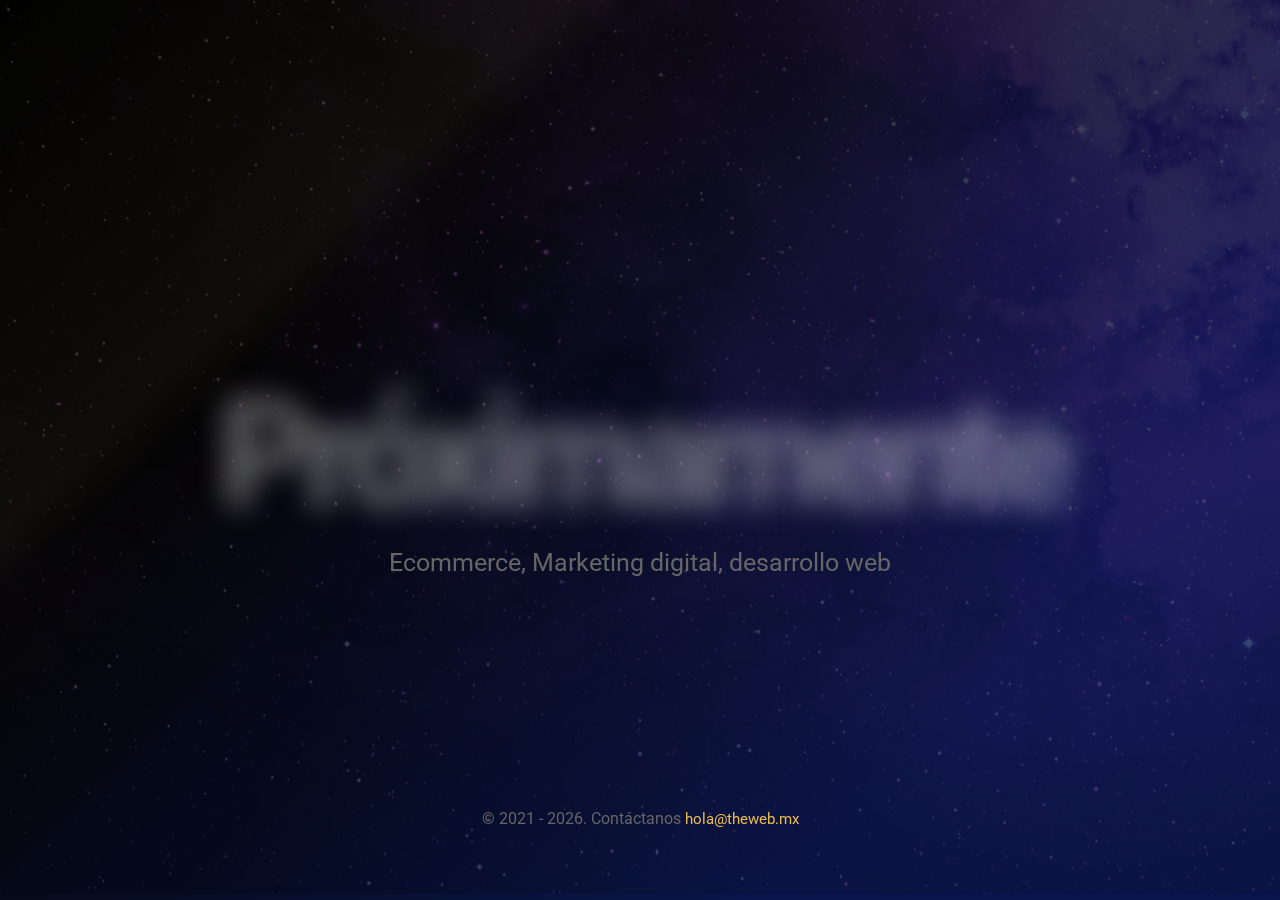
==== commit 4d341e06: "coreccion de typos" ====
--- a/index.html
+++ b/index.html
@@ -97,7 +97,7 @@
                         </h1>
 
                         <p class="sub-title">
-                            Ecommerce, Marketing digitial, desarrollo web
+                            Ecommerce, Marketing digital, desarrollo web
                         </p>
                         
                     </div>
@@ -180,7 +180,7 @@
                             </li>
                         </ul>
                         <i class="fa fa-map-marker">GDL, MX </i>-->
-                        © 2021 - <a id="fecha">   </a>              Contáctanos <a class="mail" href="mailto:hola@theweb.mx">hola@theweb.mx</a>
+                        © 2021 - <a id="fecha">   </a>.             Contáctanos <a class="mail" href="mailto:hola@theweb.mx">hola@theweb.mx</a>
                     </div>
                 </li>
             </ul>
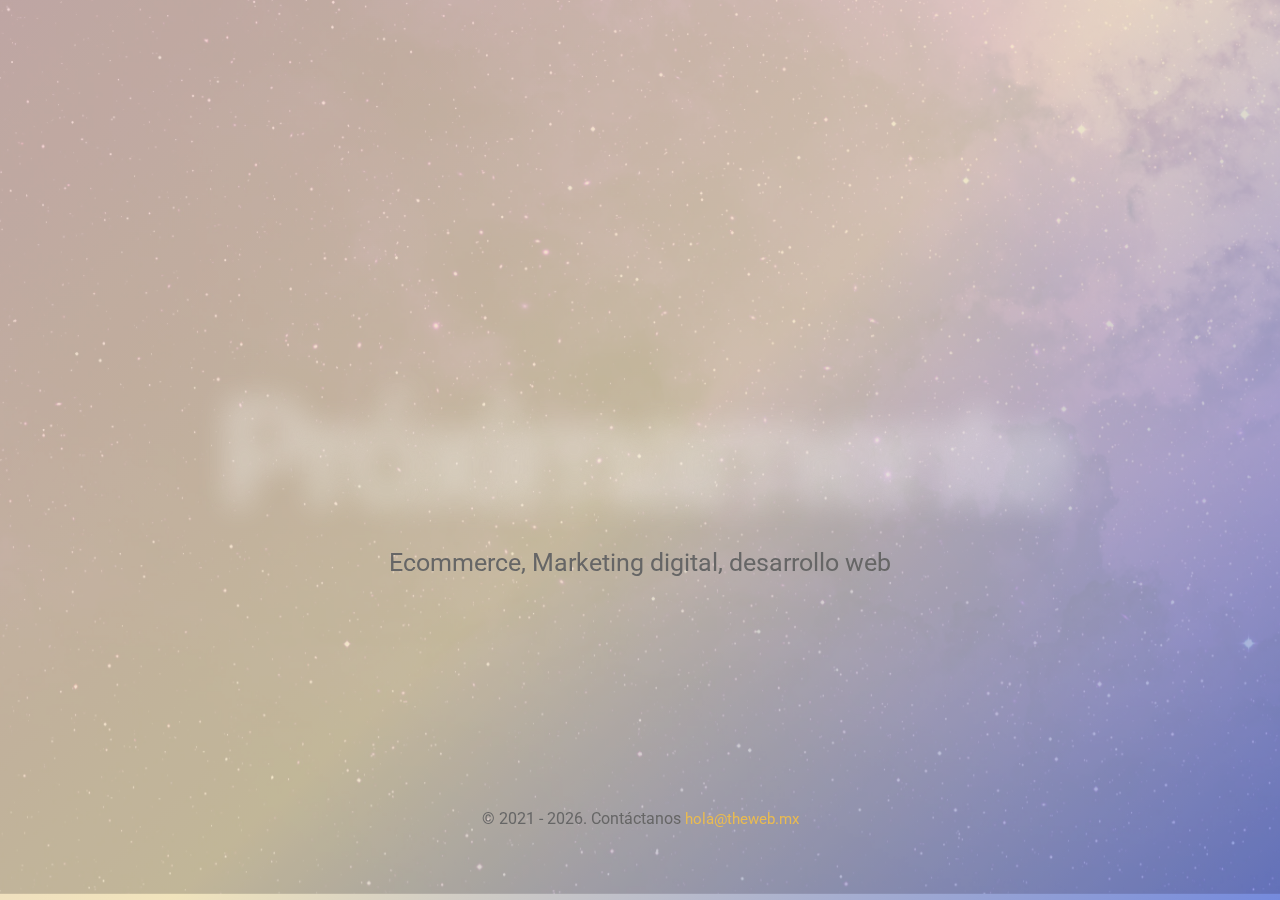
==== commit a6ebad7c: "agregamos theme light - dark" ====
--- a/index.html
+++ b/index.html
@@ -14,8 +14,9 @@
         <meta content="The most spectacular coming soon template!">
          <link href="favicon.png" rel="shortcut icon" type="image/png">
          <link rel="stylesheet" type="text/css" href="textStyles.css">
-
-       
+         <meta name="color-scheme" content="light dark">
+         <meta name="theme-color" content="#f2dff5" media="(prefers-color-scheme: light)">     
+             <meta name="theme-color" content="#05033d" media="(prefers-color-scheme: dark)">
         <link href='http://fonts.googleapis.com/css?family=Roboto:400,100,900' rel='stylesheet' type='text/css'><!-- Styles -->
         <link href="css/loader.css" rel="stylesheet" type="text/css">
         <link href="css/normalize.css" rel="stylesheet" type="text/css">
--- a/css/style.css
+++ b/css/style.css
@@ -127,8 +127,8 @@
 
 /* Background */
 .background {
-	background: linear-gradient(137deg, rgba(0,0,0,1) 0%, rgba(18,16,10,1) 28%, rgba(5,5,4,1) 31%, rgba(8,22,75,1) 75%);
-	
+	background: linear-gradient(137deg, rgba(238,205,205,1) 0%, rgba(241,228,188,1) 51%, rgba(107,131,223,1) 100%);
+
 	bottom: -20px;
   background-size: cover;
   position: absolute;
@@ -1339,3 +1339,12 @@
 	margin: 0 auto;
 	border-radius: 0px 0px 6px 6px;
 }
+
+
+@media (prefers-color-scheme: dark) {
+	.background {
+		background: linear-gradient(137deg, rgba(0,0,0,1) 0%, rgba(18,16,10,1) 28%, rgba(5,5,4,1) 31%, rgba(8,22,75,1) 75%);
+
+	 
+	}
+  }